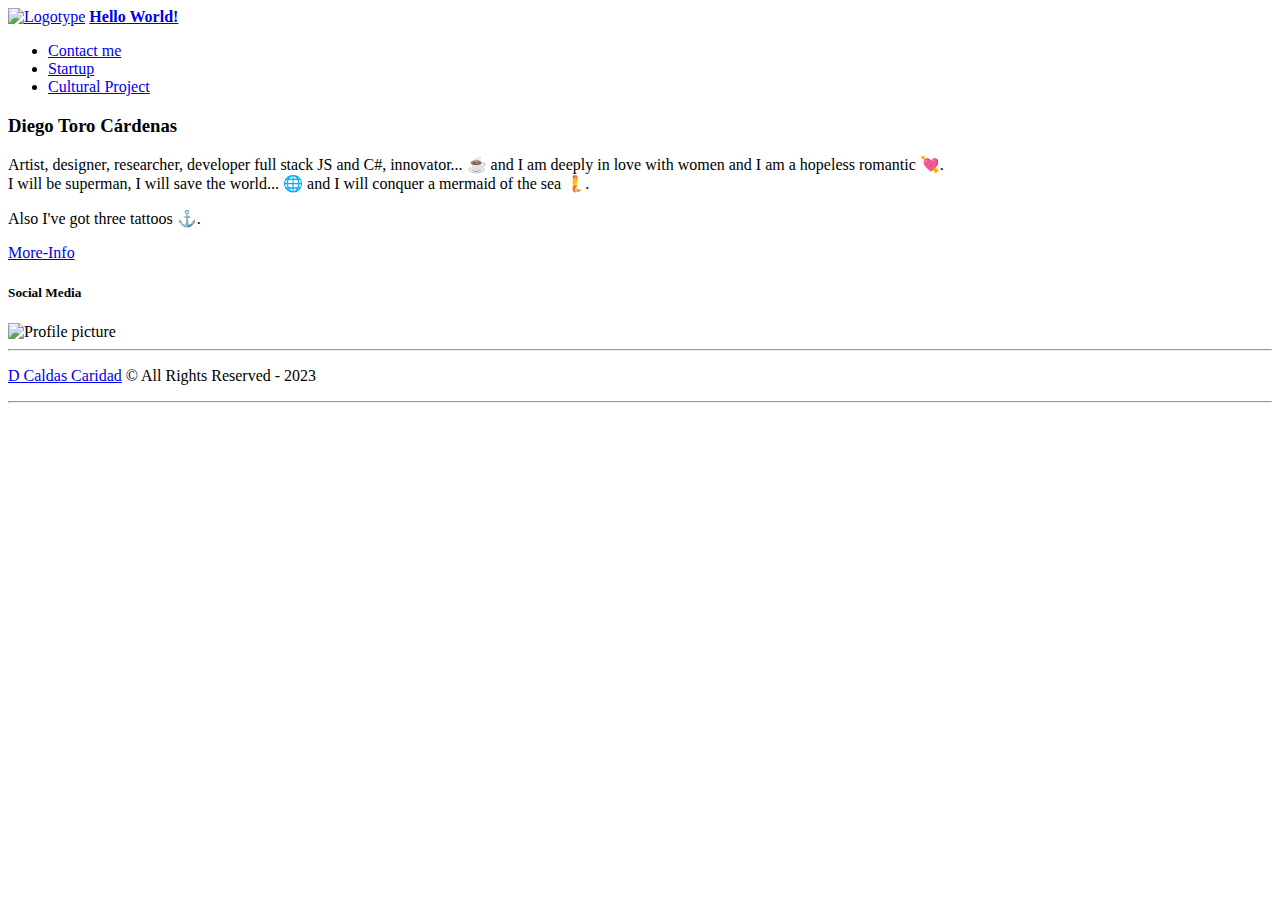
==== index.html @ fe382040 "first commit and the work of December 28" ====
<!DOCTYPE html>
<html lang="en">
<head>
    <meta charset="UTF-8">
    <meta http-equiv="X-UA-Compatible" content="IE=edge">
    <meta name="viewport" content="width=device-width, initial-scale=1.0">    
    <title>Web Developer Portfolio</title>
    <meta name="description" content="This website is the digital footprint and a marketing way to find a job as a software developer or responsive web designer. Also looking to start a web application business.">
    <meta name="author" content="Diego Toro Cárdenas">
    <link rel="icon" type="image/svg+xml" href="https://pbs.twimg.com/media/FlFT-KJWIAADq21?format=webp&name=tiny" />
    <link rel="stylesheet" href="CSS./style.css">
    <link rel="preconnect" href="https://fonts.googleapis.com">
    <link rel="preconnect" href="https://fonts.gstatic.com" crossorigin>
    <link href="https://fonts.googleapis.com/css2?family=Libre+Franklin:wght@100&display=swap" rel="stylesheet">
    <script src="https://kit.fontawesome.com/a2dc166a48.js" crossorigin="anonymous"></script>
</head>
<body>
    
    <header>
        <picture class="logotype-picture"><a href="https://d-caldasCaridad.github.io/wCsJS"><img src="https://pbs.twimg.com/media/FlFT-KJWIAADq21?format=webp&name=tiny" alt="Logotype"></a></picture>
        <a href="./index.html"><strong>  Hello World!</strong></a>
        
        <nav>
            <ul class="ul-nav">
                <li><a href="https://www.linkedin.com/in/torocardo/">Contact me</a></li>
                <li><a href="https://d-caldascaridad.github.io/wCsJS">Startup</a></li>
                <li><a href="https://hiphopaite.blogspot.com">Cultural Project</a></li>
            </ul>
        </nav>
    </header>
    
    <main>

        <section class="card-section">            
            <div >
                <div class="h-section">
                    <h3>Diego Toro Cárdenas</h3>
                    <p class="description-profile">Artist, designer, researcher, developer full stack JS and C#, innovator... &#9749; and I am deeply in love with women and I am a hopeless romantic &#128152;. <br>
                        I will be superman, I will save the world... &#127760; and I will conquer a mermaid of the sea &#129500;.
                    </p>
                    <p>Also I've got three tattoos &#9875;.</p>
                </div>
                <div>
                    <a class="a-socialMedia" href="./awesomeCV/index.html">More-Info</a>
                </div>
                <div class="a-socialMediaLinkedIn">
                    <h5 class="h-section">Social Media</h5>
                    <a href="https://www.linkedin.com/in/torocardo/"><i class="fa-brands fa-linkedin"></i></a>
                </div>
            </div>
        </section>

        <picture class="profile-picture">
            <img src="https://pbs.twimg.com/profile_images/1429605838419865602/v5TyrAVL_400x400.jpg" alt="Profile picture">
        </picture>
    </main>

    <hr>

    <footer>
        <p><a class="a-footer" href="https://d-caldascaridad.github.io/wCsJS">D Caldas Caridad</a> &copy; All Rights Reserved - 2023</p>
    </footer>

    <hr>
</body>
</html>
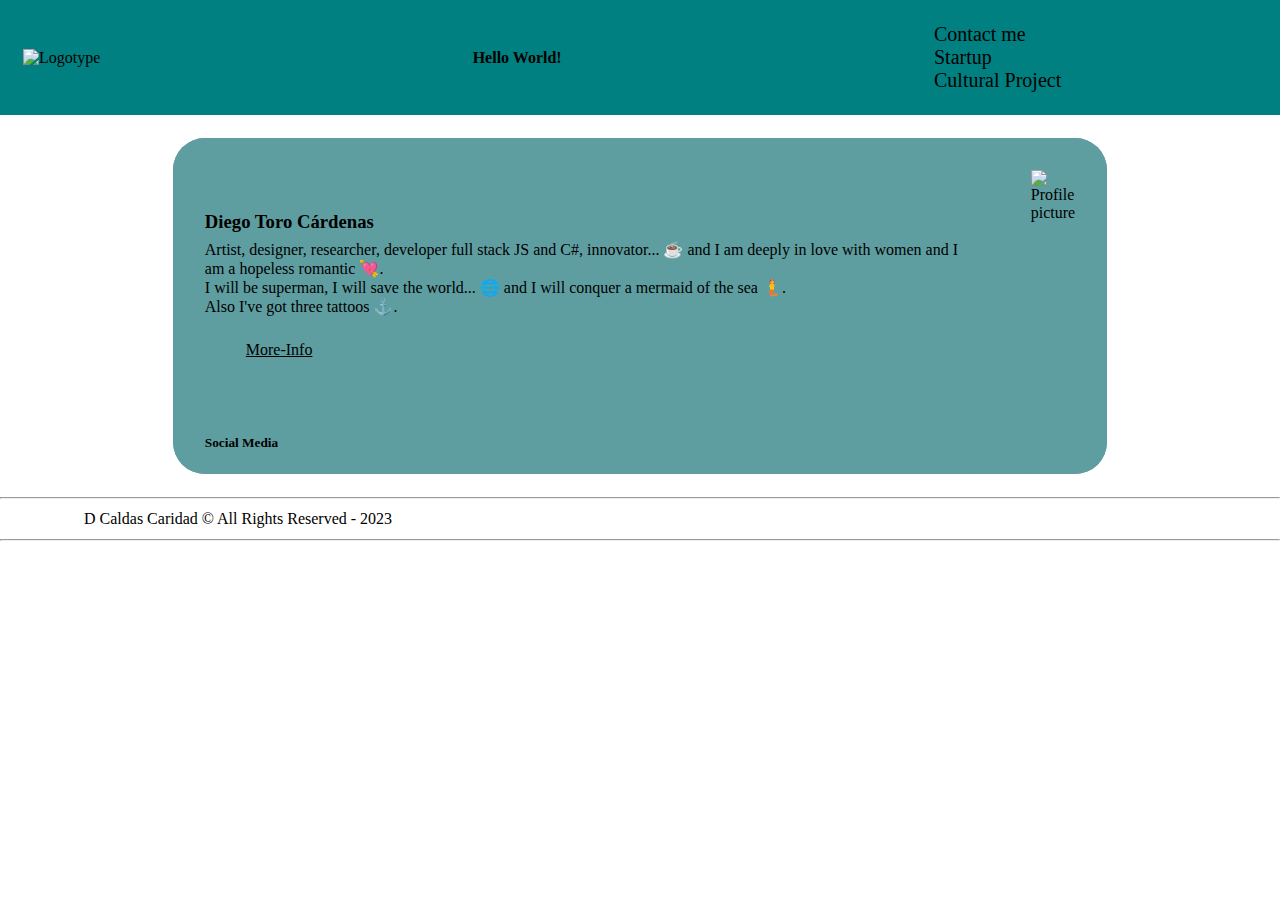
==== commit c596b2f5: "renamed and modified project" ====
--- a/index.html
+++ b/index.html
@@ -8,7 +8,7 @@
     <meta name="description" content="This website is the digital footprint and a marketing way to find a job as a software developer or responsive web designer. Also looking to start a web application business.">
     <meta name="author" content="Diego Toro Cárdenas">
     <link rel="icon" type="image/svg+xml" href="https://pbs.twimg.com/media/FlFT-KJWIAADq21?format=webp&name=tiny" />
-    <link rel="stylesheet" href="CSS./style.css">
+    <link rel="stylesheet" href="style.css">
     <link rel="preconnect" href="https://fonts.googleapis.com">
     <link rel="preconnect" href="https://fonts.gstatic.com" crossorigin>
     <link href="https://fonts.googleapis.com/css2?family=Libre+Franklin:wght@100&display=swap" rel="stylesheet">
@@ -41,7 +41,7 @@
                     <p>Also I've got three tattoos &#9875;.</p>
                 </div>
                 <div>
-                    <a class="a-socialMedia" href="./awesomeCV/index.html">More-Info</a>
+                    <a class="a-socialMedia" href="./awesomeCV.html">More-Info</a>
                 </div>
                 <div class="a-socialMediaLinkedIn">
                     <h5 class="h-section">Social Media</h5>
--- a/style.css
+++ b/style.css
@@ -0,0 +1,101 @@
+*{
+    margin: 0%;
+    padding: 0%;
+    box-sizing: border-box;
+}
+
+body{
+    font-family: Georgia, 'Times New Roman', Times, 'Libre Franklin', sans-serif;
+}
+
+header{
+    display: flex;    
+    width: 100%;
+    justify-content: space-between;
+    padding: 23px ;
+    background-color: teal;
+    align-items: center;
+}
+
+a{
+    text-decoration: none;
+    color: #000;
+}
+
+header a:hover{
+    text-decoration: underline;
+}
+
+.card-section{
+    display: flex;
+    background-color: cadetblue;
+    border-radius: 32px;    
+}
+
+.description-profile{
+    padding-top: 7px;
+}
+
+.h-section{    
+    padding: 73px 32px 23px 32px;
+}
+
+.a-socialMedia{
+    display: flex;
+    padding: 2px 3px 3px 73px;
+    text-decoration: underline;    
+    
+}
+
+.a-socialMediaLinkedIn{
+    display: flex;
+    margin-right: 7px;
+    align-items: baseline;
+    
+}
+
+.a-footer{
+    padding-left: 73px;
+    align-items: center;
+    display: inline-flex;
+}
+
+p{
+    font-size: 16px;
+}
+
+ul{
+    font-size: 20px;
+    display: flex;
+    list-style: none;
+    justify-content: space-between;
+    width: 323px;
+}
+
+.ul-nav{
+    display: inline-block;
+}
+
+main{
+    display: flex;
+    width: 73%;
+    margin: 23px auto;
+    justify-content: space-between;
+    background-color: cadetblue;
+    border-radius: 32px;
+
+}
+
+.profile-picture{
+    display: flex;
+    background-color: cadetblue;
+    border-radius: 32px;
+    width: min-content;
+    padding: 32px;    
+}
+
+footer{
+    display: flex;
+    align-items: center;
+    padding: 11px;
+}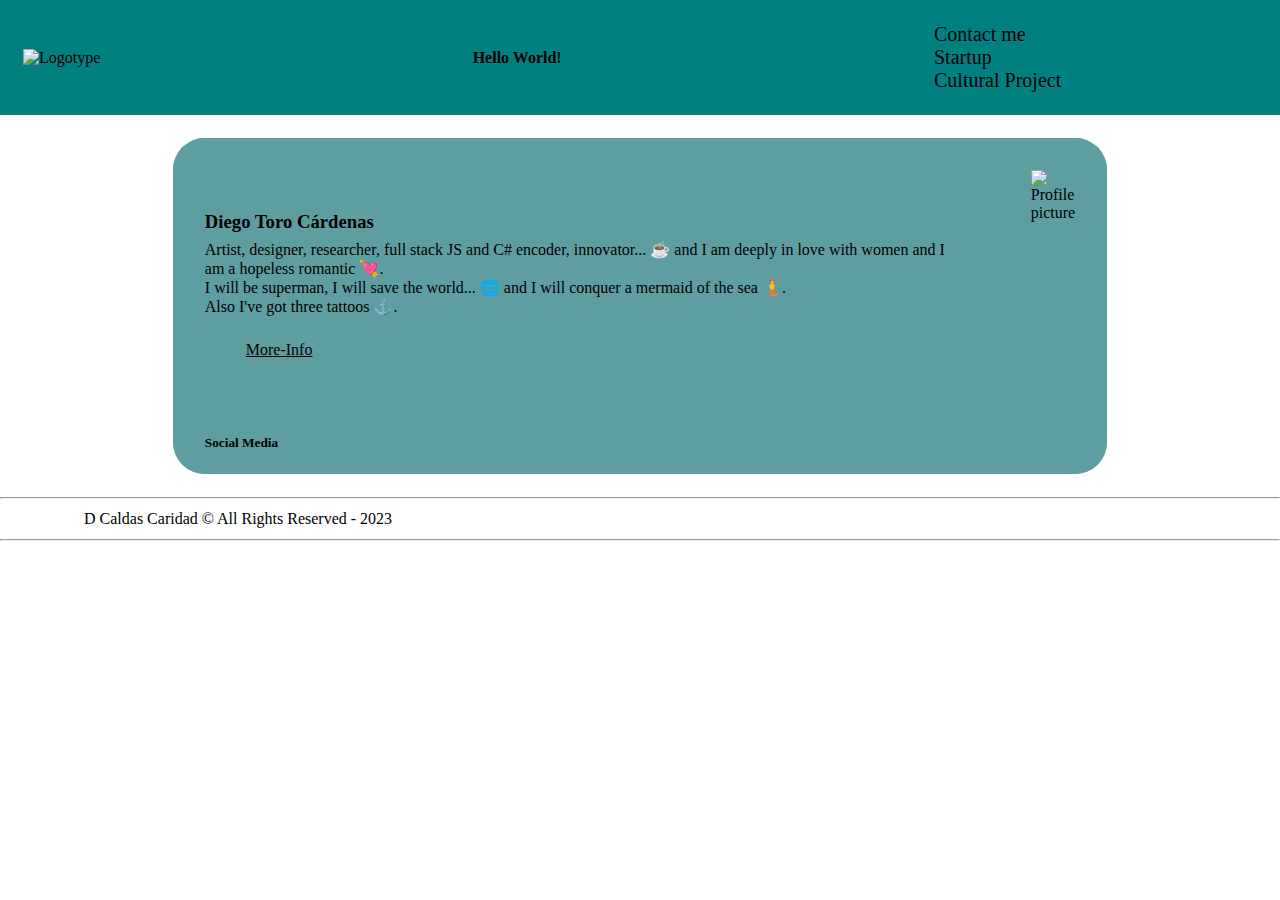
==== commit 00d6b3ba: "grammar" ====
--- a/index.html
+++ b/index.html
@@ -12,13 +12,119 @@
     <link rel="preconnect" href="https://fonts.googleapis.com">
     <link rel="preconnect" href="https://fonts.gstatic.com" crossorigin>
     <link href="https://fonts.googleapis.com/css2?family=Libre+Franklin:wght@100&display=swap" rel="stylesheet">
+
+    <style>
+        *{
+    margin: 0%;
+    padding: 0%;
+    box-sizing: border-box;
+}
+
+body{
+    font-family: Georgia, 'Times New Roman', Times, 'Libre Franklin', sans-serif;
+}
+
+header{
+    display: flex;    
+    width: 100%;
+    justify-content: space-between;
+    padding: 23px ;
+    background-color: teal;
+    align-items: center;
+}
+
+a{
+    text-decoration: none;
+    color: #000;
+}
+
+header a:hover{
+    text-decoration: underline;
+}
+
+.card-section{
+    display: flex;
+    background-color: cadetblue;
+    border-radius: 32px;    
+}
+
+.description-profile{
+    padding-top: 7px;
+}
+
+.h-section{    
+    padding: 73px 32px 23px 32px;
+}
+
+.a-socialMedia{
+    display: flex;
+    padding: 2px 3px 3px 73px;
+    text-decoration: underline;    
+    
+}
+
+.a-socialMediaLinkedIn{
+    display: flex;
+    margin-right: 7px;
+    align-items: baseline;
+    
+}
+
+.a-footer{
+    padding-left: 73px;
+    align-items: center;
+    display: inline-flex;
+}
+
+p{
+    font-size: 16px;
+}
+
+ul{
+    font-size: 20px;
+    display: flex;
+    list-style: none;
+    justify-content: space-between;
+    width: 323px;
+}
+
+.ul-nav{
+    display: inline-block;
+}
+
+main{
+    display: flex;
+    width: 73%;
+    margin: 23px auto;
+    justify-content: space-between;
+    background-color: cadetblue;
+    border-radius: 32px;
+
+}
+
+.profile-picture{
+    display: flex;
+    background-color: cadetblue;
+    border-radius: 32px;
+    width: min-content;
+    padding: 32px;    
+}
+
+footer{
+    display: flex;
+    align-items: center;
+    padding: 11px;
+}
+    </style>
+
     <script src="https://kit.fontawesome.com/a2dc166a48.js" crossorigin="anonymous"></script>
+
 </head>
 <body>
     
     <header>
         <picture class="logotype-picture"><a href="https://d-caldasCaridad.github.io/wCsJS"><img src="https://pbs.twimg.com/media/FlFT-KJWIAADq21?format=webp&name=tiny" alt="Logotype"></a></picture>
-        <a href="./index.html"><strong>  Hello World!</strong></a>
+        <a href="https://d-caldasCaridad.github.io/rdw-p"><p><strong>Hello World!</strong></p></a>
         
         <nav>
             <ul class="ul-nav">
@@ -35,13 +141,13 @@
             <div >
                 <div class="h-section">
                     <h3>Diego Toro Cárdenas</h3>
-                    <p class="description-profile">Artist, designer, researcher, developer full stack JS and C#, innovator... &#9749; and I am deeply in love with women and I am a hopeless romantic &#128152;. <br>
+                    <p class="description-profile">Artist, designer, researcher, full stack JS and C# encoder, innovator... &#9749; and I am deeply in love with women and I am a hopeless romantic &#128152;. <br>
                         I will be superman, I will save the world... &#127760; and I will conquer a mermaid of the sea &#129500;.
                     </p>
                     <p>Also I've got three tattoos &#9875;.</p>
                 </div>
                 <div>
-                    <a class="a-socialMedia" href="./awesomeCV.html">More-Info</a>
+                    <a class="a-socialMedia" href="https://d-caldasCaridad.github.io/aC">More-Info</a>
                 </div>
                 <div class="a-socialMediaLinkedIn">
                     <h5 class="h-section">Social Media</h5>
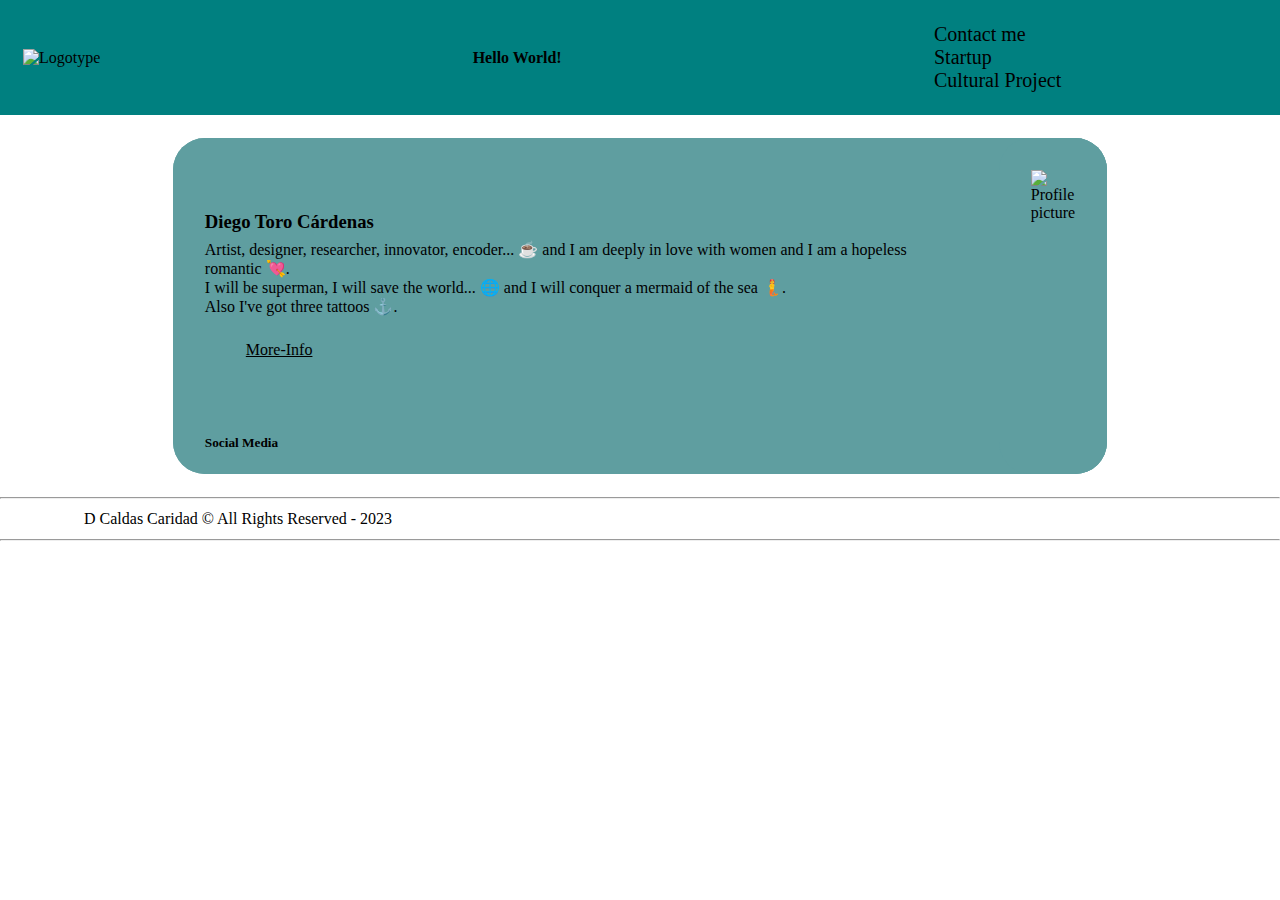
==== commit ed4423f6: "grid-container" ====
--- a/index.html
+++ b/index.html
@@ -115,6 +115,35 @@
     align-items: center;
     padding: 11px;
 }
+
+/* mediaQueries */
+
+@media (min-width: 273px) and (max-width: 623px)  {
+    header picture{
+    padding: 2px 3px 2px 0px;
+  } 
+
+    header nav .ul-nav{
+        padding: 2px 0px 2px 3px;        
+        margin: 2px 11px 2px 3px;               
+    }
+
+    .card-section{
+        display: grid;
+        grid-template-columns: 1fr;
+        grid-template-rows: 3fr;
+    }
+
+    .profile-picture{        
+        grid-row: 1;
+    }
+
+    .div-info{
+        grid-column: 1;
+        grid-row: 3;
+    }
+
+}
     </style>
 
     <script src="https://kit.fontawesome.com/a2dc166a48.js" crossorigin="anonymous"></script>
@@ -136,12 +165,11 @@
     </header>
     
     <main>
-
-        <section class="card-section">            
-            <div >
+        <section class="grid-container card-section">            
+            <div class=" div-info">
                 <div class="h-section">
                     <h3>Diego Toro Cárdenas</h3>
-                    <p class="description-profile">Artist, designer, researcher, full stack JS and C# encoder, innovator... &#9749; and I am deeply in love with women and I am a hopeless romantic &#128152;. <br>
+                    <p class="description-profile">Artist, designer, researcher, innovator, encoder... &#9749; and I am deeply in love with women and I am a hopeless romantic &#128152;. <br>
                         I will be superman, I will save the world... &#127760; and I will conquer a mermaid of the sea &#129500;.
                     </p>
                     <p>Also I've got three tattoos &#9875;.</p>
@@ -154,11 +182,11 @@
                     <a href="https://www.linkedin.com/in/torocardo/"><i class="fa-brands fa-linkedin"></i></a>
                 </div>
             </div>
+            <picture class="profile-picture">
+                <img src="https://pbs.twimg.com/profile_images/1429605838419865602/v5TyrAVL_400x400.jpg" alt="Profile picture">
+            </picture>
         </section>
 
-        <picture class="profile-picture">
-            <img src="https://pbs.twimg.com/profile_images/1429605838419865602/v5TyrAVL_400x400.jpg" alt="Profile picture">
-        </picture>
     </main>
 
     <hr>
